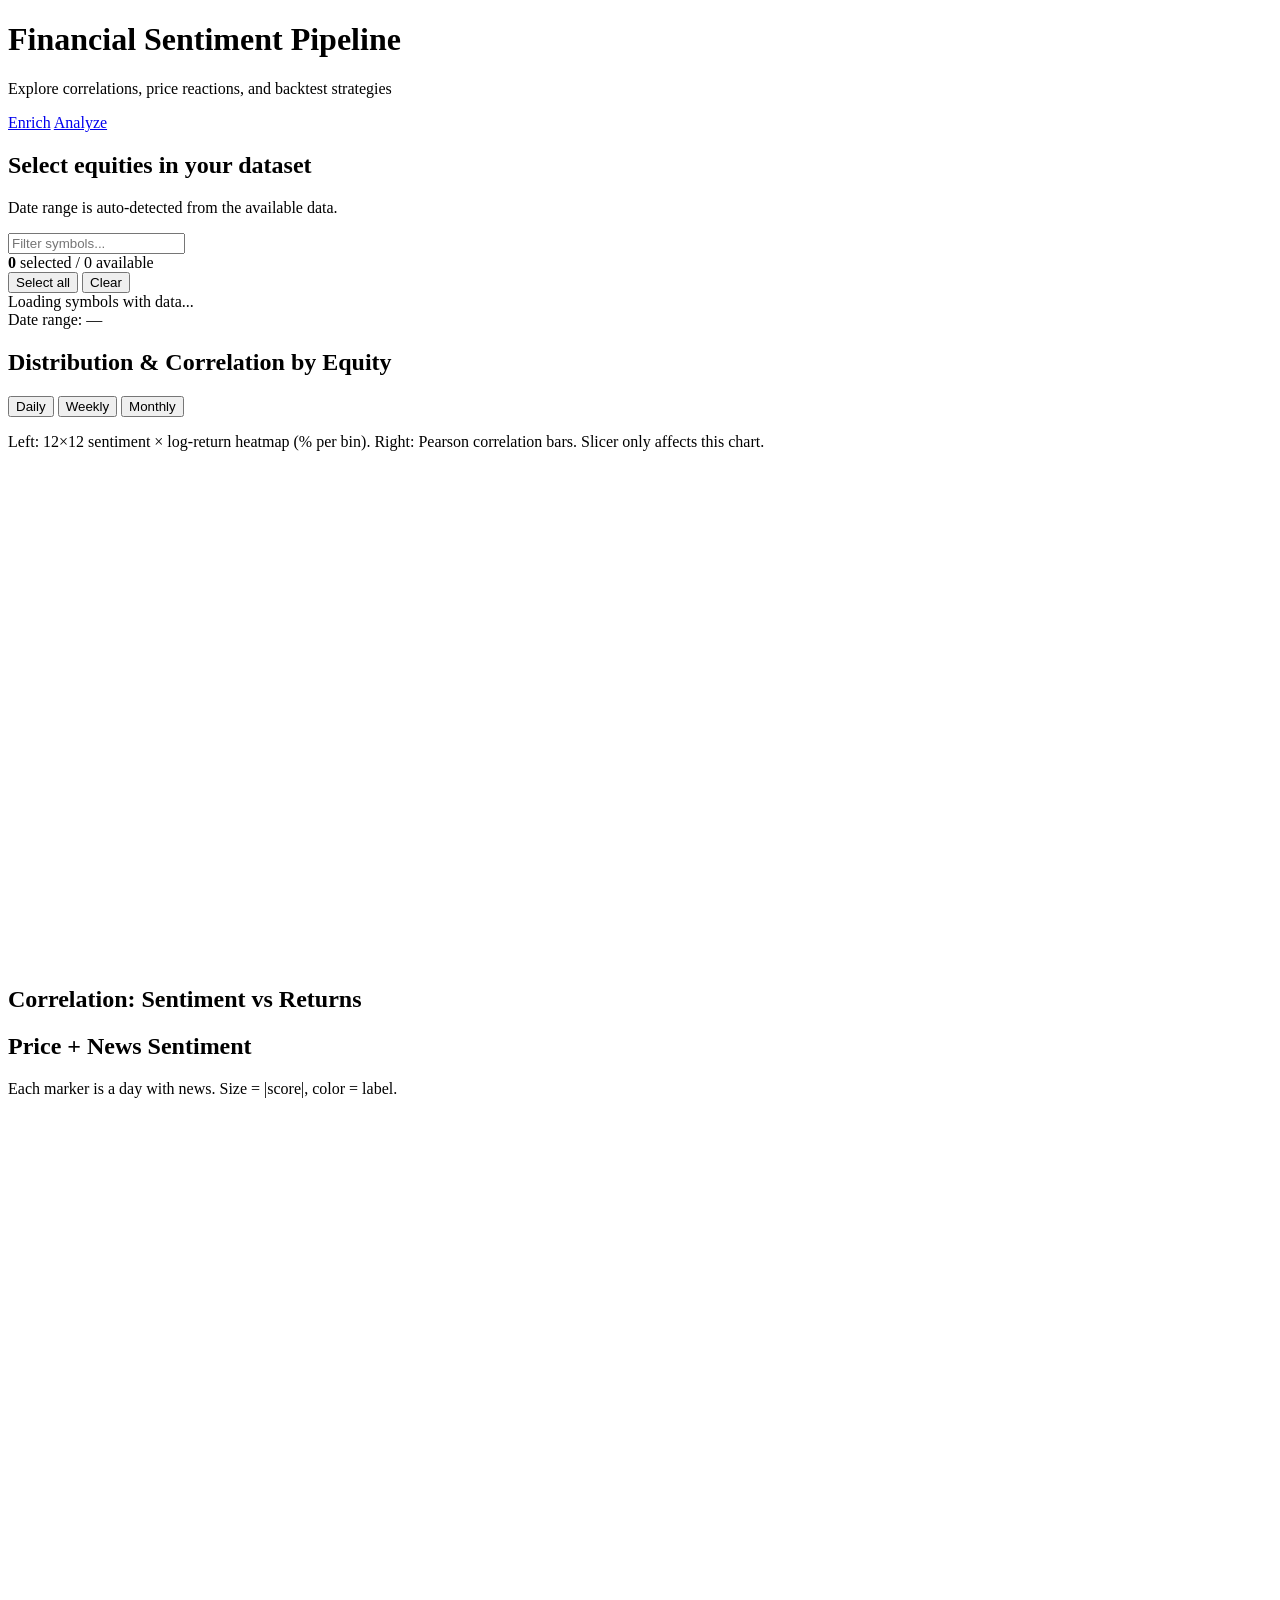
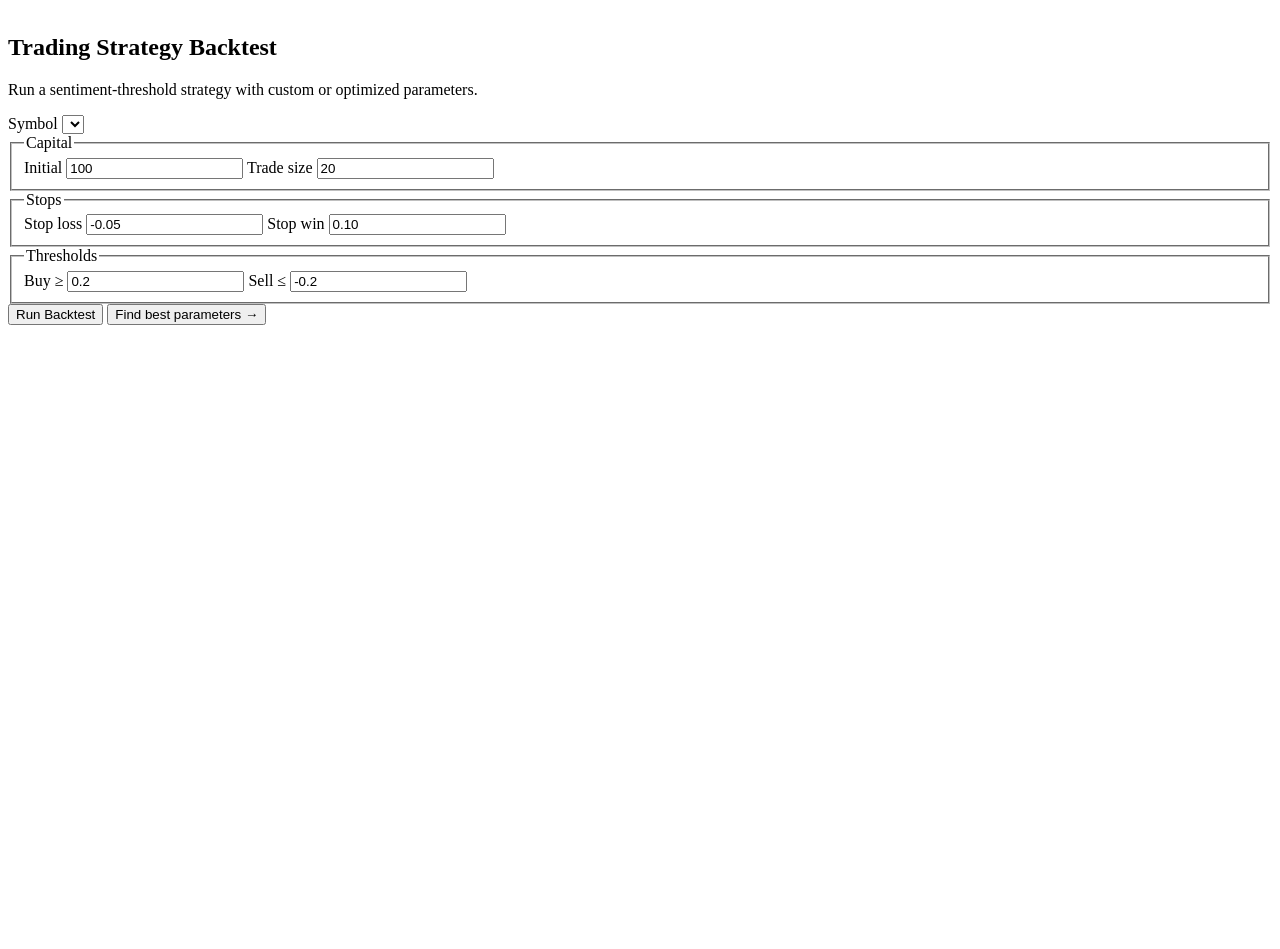
==== api/static/analysis.html @ 98ac112f "FastAPI first commit" ====
<!DOCTYPE html>
<html lang="en">
<head>
  <meta charset="UTF-8">
  <meta name="viewport" content="width=device-width, initial-scale=1.0">
  <title>Analyze · Financial Sentiment Pipeline</title>
  <link rel="stylesheet" href="/static/style.css">
  <script src="https://cdn.plot.ly/plotly-2.35.2.min.js" charset="utf-8"></script>
</head>
<body>
  <header>
    <div class="header-inner">
      <div>
        <h1>Financial Sentiment Pipeline</h1>
        <p class="subtitle">Explore correlations, price reactions, and backtest strategies</p>
      </div>
      <nav class="nav-tabs">
        <a href="/">Enrich</a>
        <a href="/analysis.html" class="active">Analyze</a>
      </nav>
    </div>
  </header>

  <main>
    <!-- ============ Global equity slicer ============ -->
    <section class="card">
      <h2>Select equities in your dataset</h2>
      <p class="hint">Date range is auto-detected from the available data.</p>
      <div class="slicer">
        <div class="equity-row">
          <input type="text" id="search" placeholder="Filter symbols...">
          <div class="equity-list-header">
            <span><b id="selected-count">0</b> selected / <span id="total-count">0</span> available</span>
            <div>
              <button class="btn-sm" id="select-all">Select all</button>
              <button class="btn-sm" id="clear-selection">Clear</button>
            </div>
          </div>
          <div id="equity-list" class="equity-list"></div>
          <div id="loading-equities" class="loading">Loading symbols with data...</div>
        </div>
        <div id="date-info" class="date-info">Date range: <span id="date-range">—</span></div>
      </div>
    </section>

    <!-- ============ Distribution + correlation bars ============ -->
    <section class="card" data-requires="multi">
      <div class="section-header">
        <h2>Distribution &amp; Correlation by Equity</h2>
        <div class="rt-slicer" id="rt-slicer">
          <button class="btn-sm rt-btn active" data-rt="daily">Daily</button>
          <button class="btn-sm rt-btn" data-rt="weekly">Weekly</button>
          <button class="btn-sm rt-btn" data-rt="monthly">Monthly</button>
        </div>
      </div>
      <p class="hint">Left: 12×12 sentiment × log-return heatmap (% per bin). Right: Pearson correlation bars. Slicer only affects this chart.</p>
      <div id="distribution" style="min-height:500px;"></div>
    </section>

    <!-- ============ Correlation table ============ -->
    <section class="card" data-requires="multi">
      <h2>Correlation: Sentiment vs Returns</h2>
      <div id="corr-table"></div>
    </section>

    <!-- ============ Price + sentiment ============ -->
    <section class="card" data-requires="multi">
      <h2>Price + News Sentiment</h2>
      <p class="hint">Each marker is a day with news. Size = |score|, color = label.</p>
      <div id="price-sentiment" style="min-height:500px;"></div>
    </section>

    <!-- ============ Backtest ============ -->
    <section class="card" data-requires="single">
      <h2>Trading Strategy Backtest</h2>
      <p class="hint">Run a sentiment-threshold strategy with custom or optimized parameters.</p>

      <div class="backtest-layout">
        <div class="bt-controls">
          <label>Symbol
            <select id="bt-symbol"></select>
          </label>
          <fieldset>
            <legend>Capital</legend>
            <label>Initial <input type="number" id="bt-initial" value="100" step="any"></label>
            <label>Trade size <input type="number" id="bt-trade-size" value="20" step="any"></label>
          </fieldset>
          <fieldset>
            <legend>Stops</legend>
            <label>Stop loss <input type="number" id="bt-stop-loss" value="-0.05" step="any"></label>
            <label>Stop win <input type="number" id="bt-stop-win" value="0.10" step="any"></label>
          </fieldset>
          <fieldset>
            <legend>Thresholds</legend>
            <label>Buy ≥ <input type="number" id="bt-buy" value="0.2" step="any"></label>
            <label>Sell ≤ <input type="number" id="bt-sell" value="-0.2" step="any"></label>
          </fieldset>
          <div class="bt-actions">
            <button class="btn-primary" id="bt-run">Run Backtest</button>
            <button class="btn-sm" id="bt-optimize" title="Search the parameter grid on the oldest 30 days of data">Find best parameters →</button>
          </div>
        </div>
        <div class="bt-summary" id="bt-summary"></div>
      </div>

      <div id="bt-plot" style="min-height:600px; margin-top: 16px;"></div>
    </section>

    <!-- ============ Optimisation ============ -->
    <section class="card" data-requires="single" id="opt-card" style="display:none;">
      <div class="section-header">
        <h2>Parameter Optimisation</h2>
        <div class="rt-slicer" id="param-source">
          <label class="radio-pill"><input type="radio" name="param-src" value="best" checked> Use best params</label>
          <label class="radio-pill"><input type="radio" name="param-src" value="custom"> Use custom (above)</label>
        </div>
      </div>
      <p class="hint">Coarse-then-refine grid search on the <b>oldest 30 days</b> of available data. Best P&amp;L selected. Hit "Run Backtest" afterwards to evaluate those params on the <b>full dataset</b>.</p>
      <div id="opt-top10"></div>
      <div id="opt-heatmap" style="min-height:400px; margin-top: 16px;"></div>
    </section>
  </main>

  <script src="/static/analysis.js"></script>
</body>
</html>
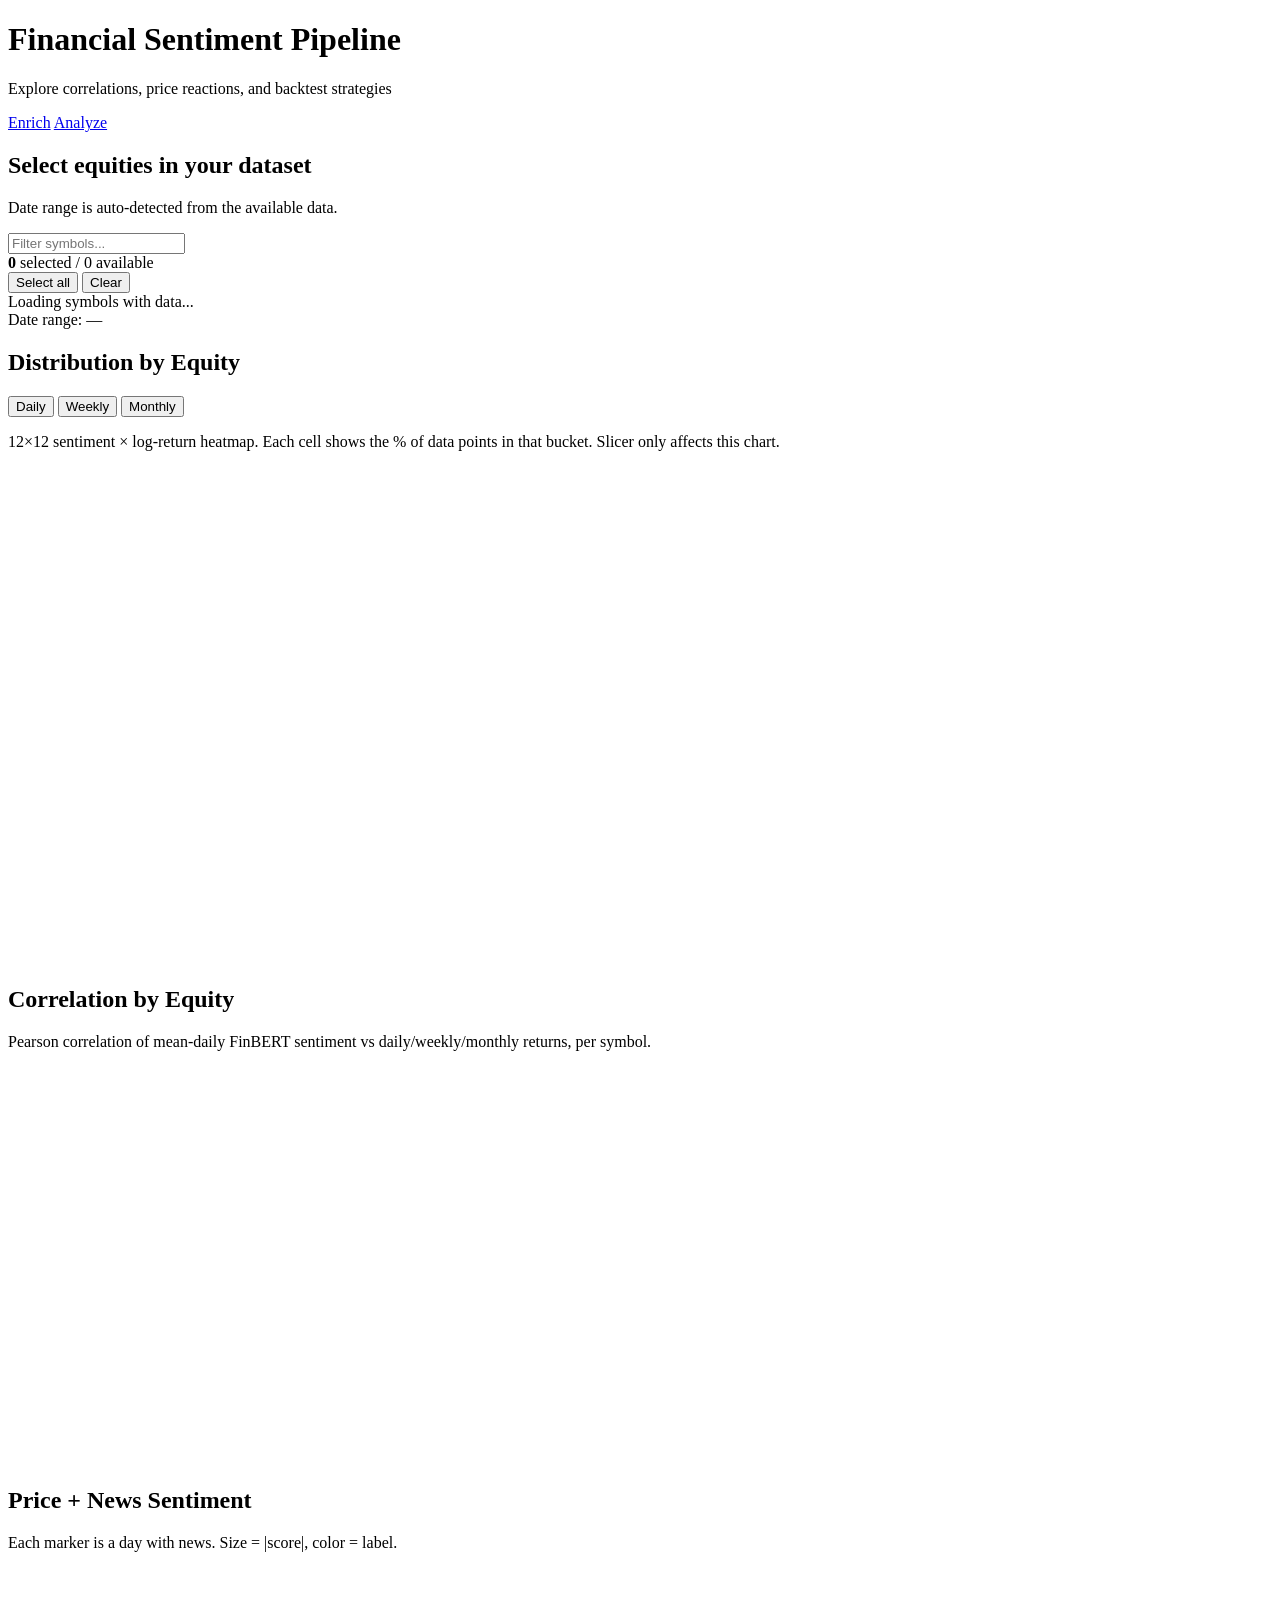
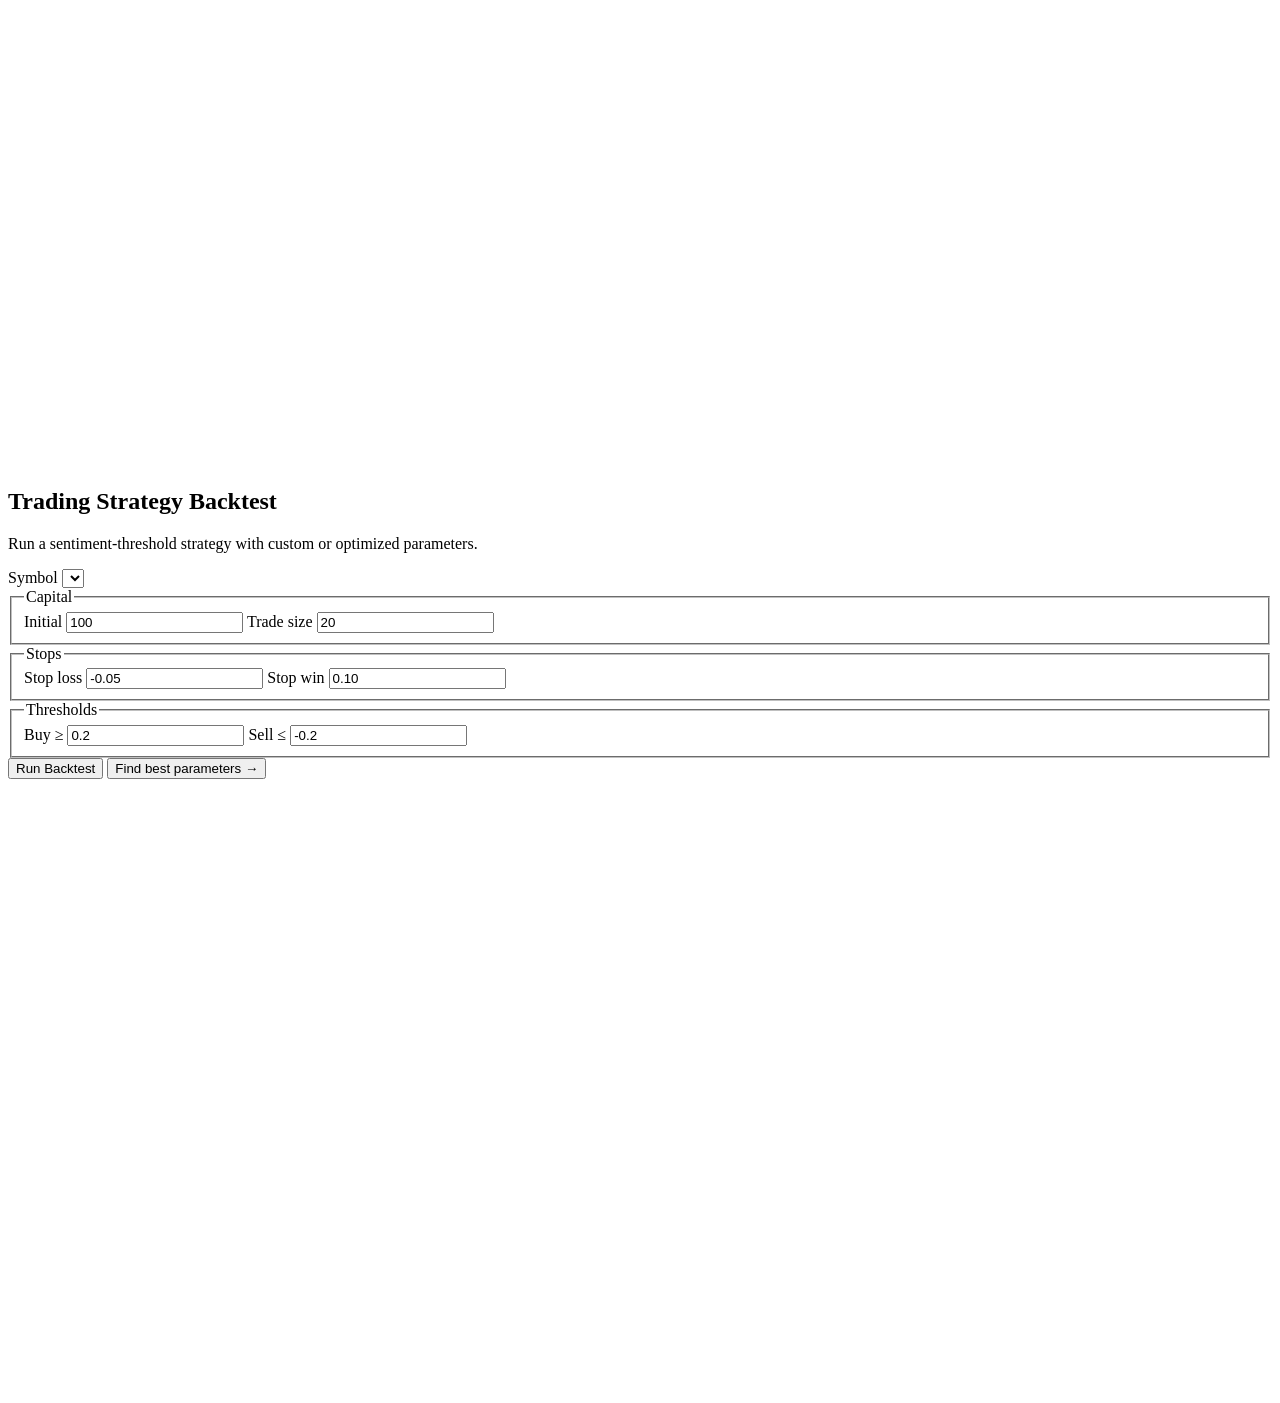
==== commit 764ebd14: "fixing plot bug for fastAPI" ====
--- a/api/static/analysis.html
+++ b/api/static/analysis.html
@@ -43,24 +43,25 @@
       </div>
     </section>
 
-    <!-- ============ Distribution + correlation bars ============ -->
+    <!-- ============ Distribution by Equity ============ -->
     <section class="card" data-requires="multi">
       <div class="section-header">
-        <h2>Distribution &amp; Correlation by Equity</h2>
+        <h2>Distribution by Equity</h2>
         <div class="rt-slicer" id="rt-slicer">
           <button class="btn-sm rt-btn active" data-rt="daily">Daily</button>
           <button class="btn-sm rt-btn" data-rt="weekly">Weekly</button>
           <button class="btn-sm rt-btn" data-rt="monthly">Monthly</button>
         </div>
       </div>
-      <p class="hint">Left: 12×12 sentiment × log-return heatmap (% per bin). Right: Pearson correlation bars. Slicer only affects this chart.</p>
+      <p class="hint">12×12 sentiment × log-return heatmap. Each cell shows the % of data points in that bucket. Slicer only affects this chart.</p>
       <div id="distribution" style="min-height:500px;"></div>
     </section>
 
-    <!-- ============ Correlation table ============ -->
+    <!-- ============ Correlation by Equity ============ -->
     <section class="card" data-requires="multi">
-      <h2>Correlation: Sentiment vs Returns</h2>
-      <div id="corr-table"></div>
+      <h2>Correlation by Equity</h2>
+      <p class="hint">Pearson correlation of mean-daily FinBERT sentiment vs daily/weekly/monthly returns, per symbol.</p>
+      <div id="correlation-bars" style="min-height:400px;"></div>
     </section>
 
     <!-- ============ Price + sentiment ============ -->
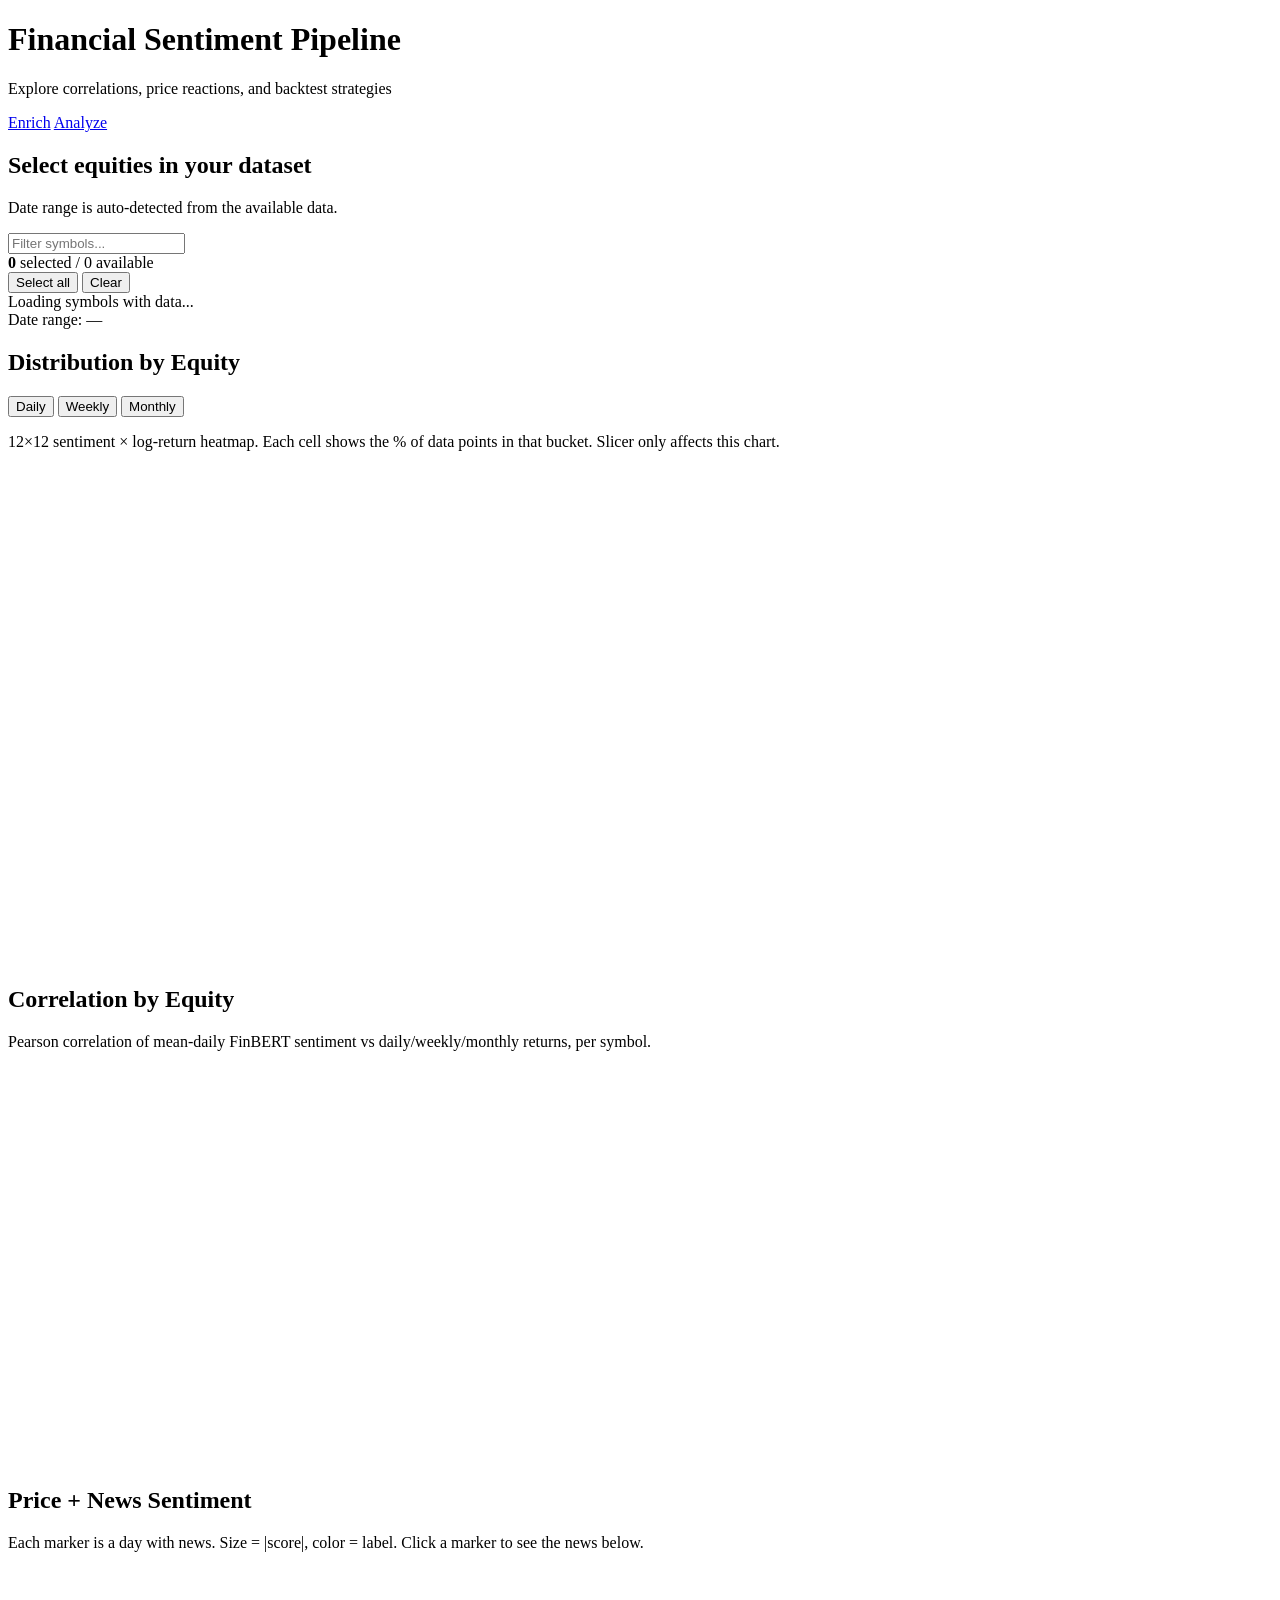
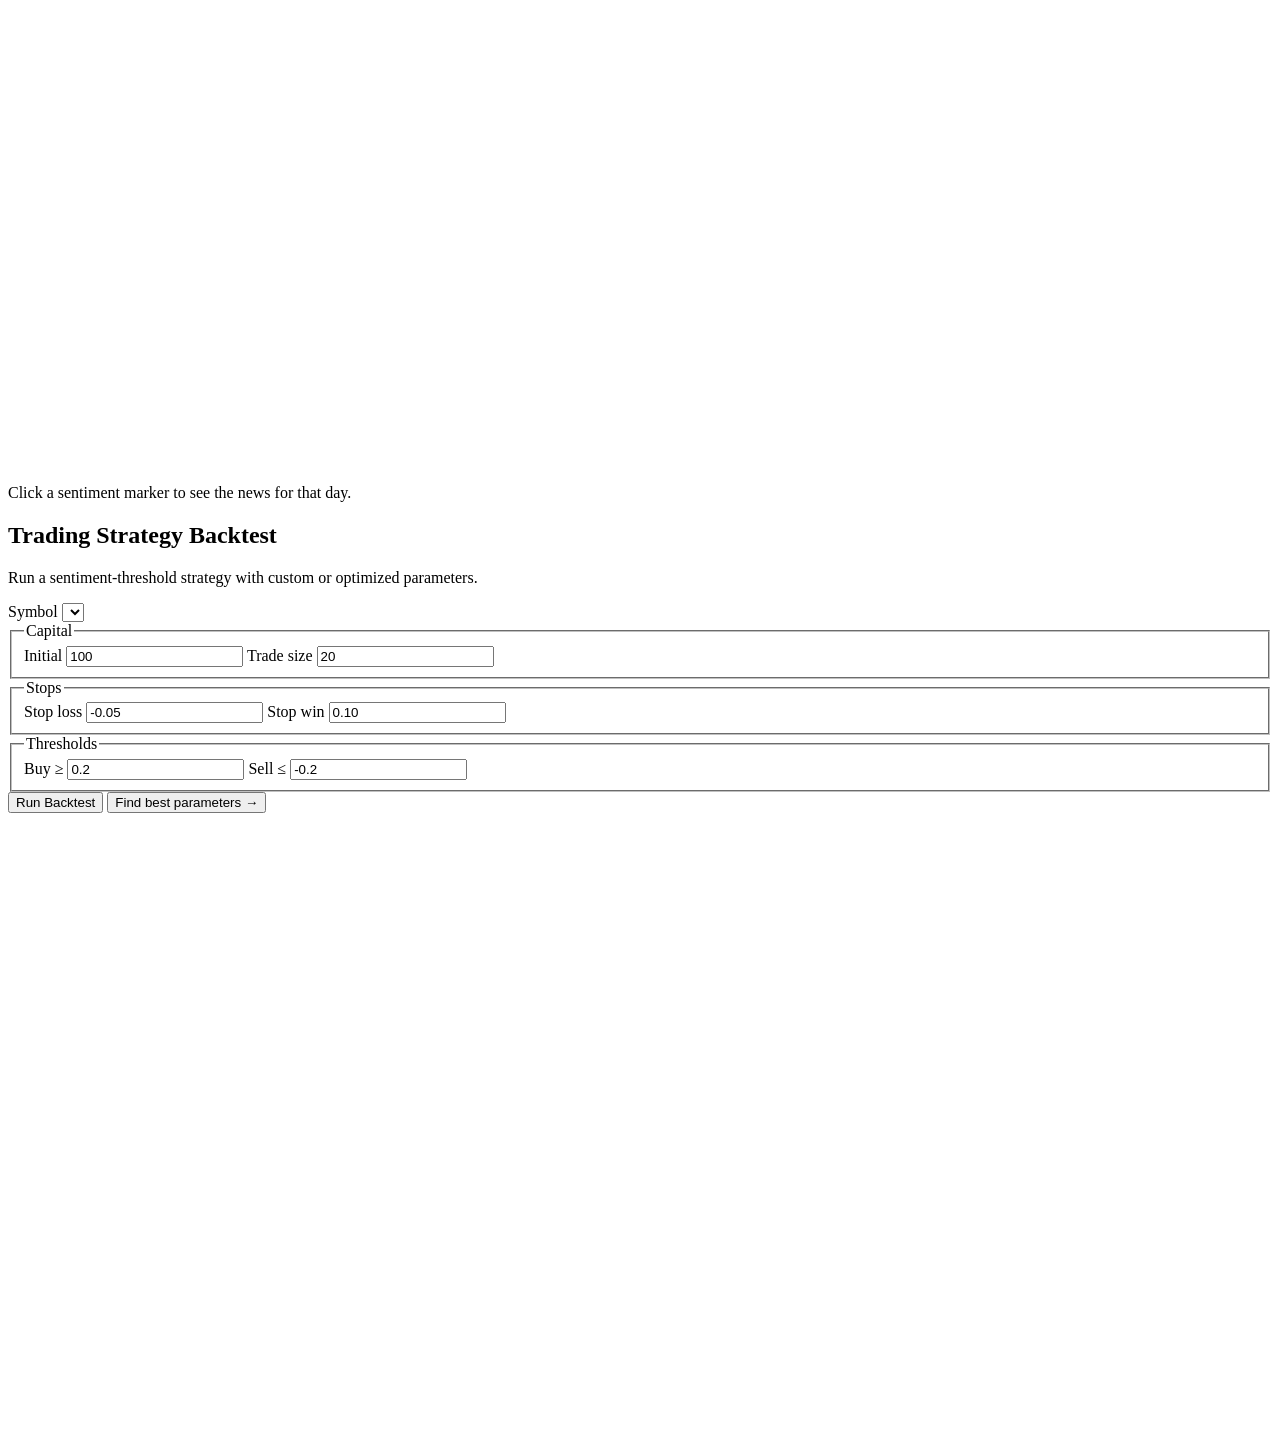
==== commit f08bd057: "MVP FastAPI app" ====
--- a/api/static/analysis.html
+++ b/api/static/analysis.html
@@ -67,8 +67,11 @@
     <!-- ============ Price + sentiment ============ -->
     <section class="card" data-requires="multi">
       <h2>Price + News Sentiment</h2>
-      <p class="hint">Each marker is a day with news. Size = |score|, color = label.</p>
+      <p class="hint">Each marker is a day with news. Size = |score|, color = label. Click a marker to see the news below.</p>
       <div id="price-sentiment" style="min-height:500px;"></div>
+      <div id="news-panel" class="news-panel" style="margin-top: 16px;">
+        <div class="news-panel-empty">Click a sentiment marker to see the news for that day.</div>
+      </div>
     </section>
 
     <!-- ============ Backtest ============ -->
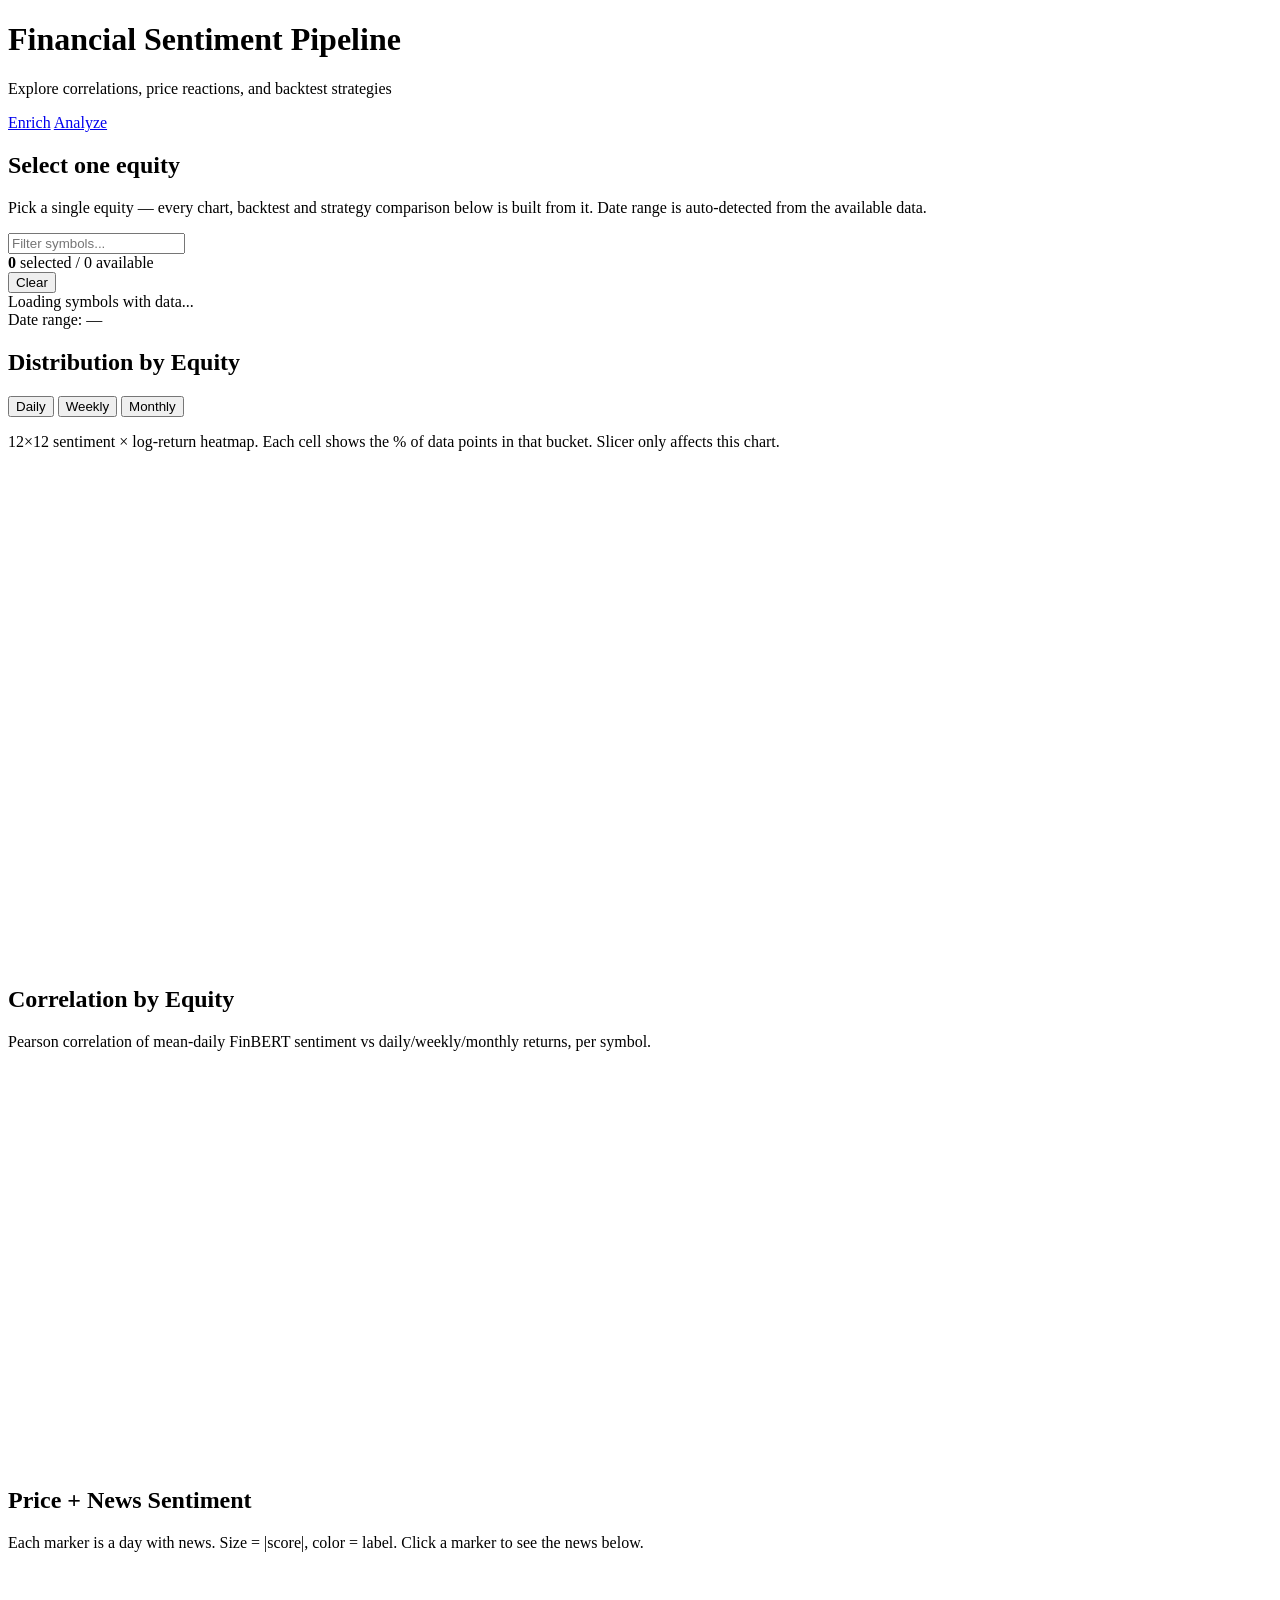
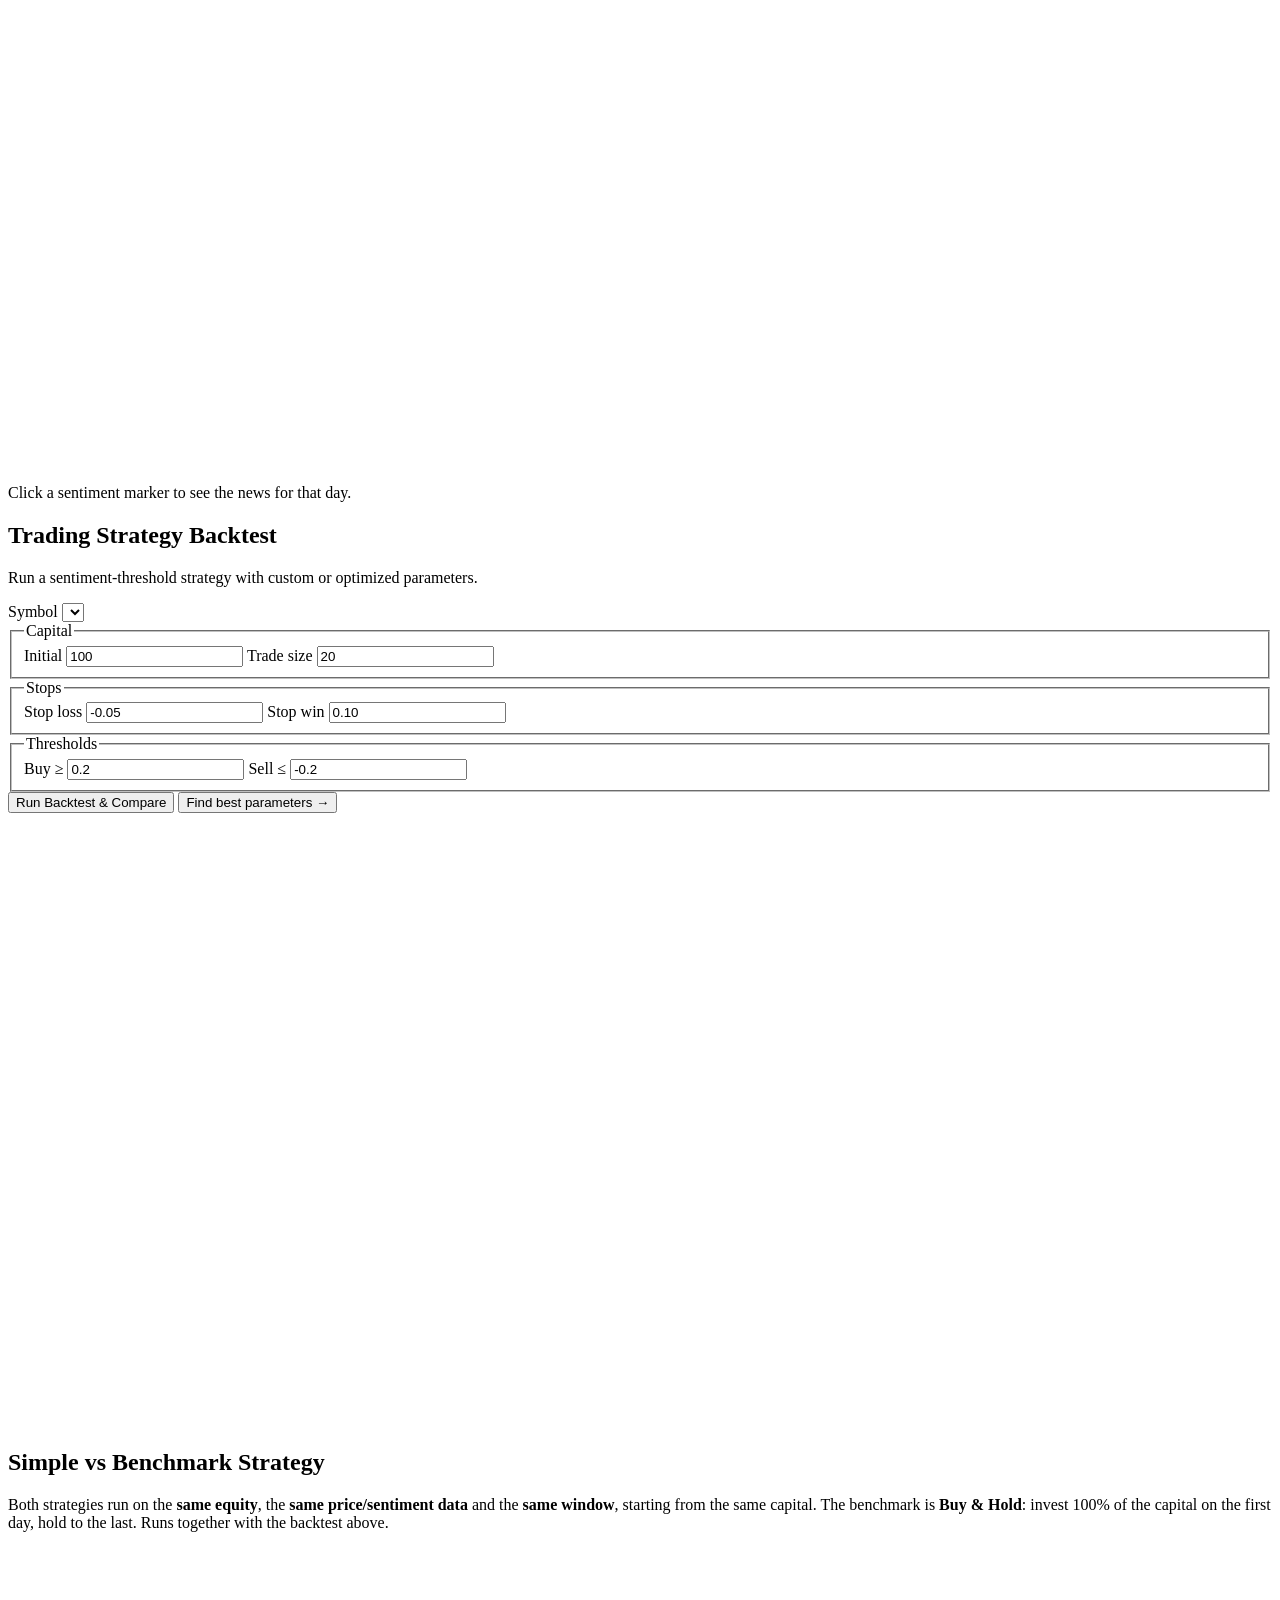
==== commit 2470076f: "adding benchamrk strategy, fixing some bugs on news fetching" ====
--- a/api/static/analysis.html
+++ b/api/static/analysis.html
@@ -1,127 +1,140 @@
 <!DOCTYPE html>
-<html lang="en">
-<head>
-  <meta charset="UTF-8">
-  <meta name="viewport" content="width=device-width, initial-scale=1.0">
+<html lang="en" data-page-node-id="EWDEtYk4DIhfI2soBmkUQq">
+<head data-page-node-id="Pba8dQwODBi5wNFdExEwfL">
+  <meta charset="UTF-8" data-page-node-id="Pz3Rtf8gR8cdoAjJ5yoIIH">
+  <meta name="viewport" content="width=device-width, initial-scale=1.0" data-page-node-id="oO73wP3RrqpJ5vIMI3URk4">
   <title>Analyze · Financial Sentiment Pipeline</title>
-  <link rel="stylesheet" href="/static/style.css">
+  <link rel="stylesheet" href="/static/style.css" data-page-node-id="mS62CPDBsdonBKTfEeg286">
   <script src="https://cdn.plot.ly/plotly-2.35.2.min.js" charset="utf-8"></script>
 </head>
-<body>
-  <header>
-    <div class="header-inner">
-      <div>
-        <h1>Financial Sentiment Pipeline</h1>
-        <p class="subtitle">Explore correlations, price reactions, and backtest strategies</p>
+<body data-page-node-id="yhXjH0xvxE4A91Ds533YUF">
+  <header data-page-node-id="8AJkGsmBTi2MuLai7cQtDX">
+    <div class="header-inner" data-page-node-id="jc9CCmyiB3vhzQWeoQcuZb">
+      <div data-page-node-id="jCDLsSVDy3GEHEHu21XW4Z">
+        <h1 data-page-node-id="tHB884KLNYnnpfRuXRhwm1">Financial Sentiment Pipeline</h1>
+        <p class="subtitle" data-page-node-id="UVzKl4kxnOYwuN6oMKxrA9">Explore correlations, price reactions, and backtest strategies</p>
       </div>
-      <nav class="nav-tabs">
-        <a href="/">Enrich</a>
-        <a href="/analysis.html" class="active">Analyze</a>
+      <nav class="nav-tabs" data-page-node-id="WC6m0FfvAdHuYydEnUnU7Z">
+        <a href="/" data-page-node-id="DeCcX2PTWFJUlivfXOnIwf">Enrich</a>
+        <a href="/analysis.html" class="active" data-page-node-id="XL1vaDwL7Xg6Odvfsgmf3K">Analyze</a>
       </nav>
     </div>
   </header>
 
-  <main>
-    <!-- ============ Global equity slicer ============ -->
-    <section class="card">
-      <h2>Select equities in your dataset</h2>
-      <p class="hint">Date range is auto-detected from the available data.</p>
-      <div class="slicer">
-        <div class="equity-row">
-          <input type="text" id="search" placeholder="Filter symbols...">
-          <div class="equity-list-header">
-            <span><b id="selected-count">0</b> selected / <span id="total-count">0</span> available</span>
-            <div>
-              <button class="btn-sm" id="select-all">Select all</button>
-              <button class="btn-sm" id="clear-selection">Clear</button>
+  <main data-page-node-id="fWbzaxPeGxGUD1TxYB3eL3">
+    <!-- ============ Global equity slicer (single equity) ============ -->
+    <section class="card" data-page-node-id="NBOdFGo99ELcXnDGk0PyuE">
+      <h2 data-page-node-id="a5BeCK9NbgWAzYnONpjYa8">Select one equity</h2>
+      <p class="hint" data-page-node-id="euBE7hQl5mxhHR4soISp4r">Pick a single equity — every chart, backtest and strategy comparison below is built from it. Date range is auto-detected from the available data.</p>
+      <div class="slicer" data-page-node-id="grurbf8gAUB4MigpLOWc4K">
+        <div class="equity-row" data-page-node-id="IHcuaQjtkBqXRGS901sS1g">
+          <input type="text" id="search" placeholder="Filter symbols..." data-page-node-id="vFg8h2S729YaE8FTBEkE2p">
+          <div class="equity-list-header" data-page-node-id="Jupto3kbB8yq9DX6fQjFNY">
+            <span data-page-node-id="F6ww0aY1Lgd4rZTVyOC7lP"><b id="selected-count" data-page-node-id="8xNbeFmTDT47wu1G6WlDYE">0</b> selected / <span id="total-count" data-page-node-id="EVwKTYhNHCCzU9pYjgjn6z">0</span> available</span>
+            <div data-page-node-id="l9jkARVT98sKLRFBiFMk7E">
+              <button class="btn-sm" id="clear-selection" data-page-node-id="Ktr8jnGJkVbPVRJQY37mwu">Clear</button>
             </div>
           </div>
-          <div id="equity-list" class="equity-list"></div>
-          <div id="loading-equities" class="loading">Loading symbols with data...</div>
+          <div id="equity-list" class="equity-list" data-page-node-id="TxgjXBjDjZSUTFMH9YVq2Y"></div>
+          <div id="loading-equities" class="loading" data-page-node-id="pAIpSaoTxR3YiAw3Bvgt96">Loading symbols with data...</div>
         </div>
-        <div id="date-info" class="date-info">Date range: <span id="date-range">—</span></div>
+        <div id="date-info" class="date-info" data-page-node-id="BRxY55sdOFPUitRwOX2jDN">Date range: <span id="date-range" data-page-node-id="3wlHyRFPcCWnrCTO7f5FWM">—</span></div>
       </div>
     </section>
 
     <!-- ============ Distribution by Equity ============ -->
-    <section class="card" data-requires="multi">
-      <div class="section-header">
-        <h2>Distribution by Equity</h2>
-        <div class="rt-slicer" id="rt-slicer">
-          <button class="btn-sm rt-btn active" data-rt="daily">Daily</button>
-          <button class="btn-sm rt-btn" data-rt="weekly">Weekly</button>
-          <button class="btn-sm rt-btn" data-rt="monthly">Monthly</button>
+    <section class="card" data-requires="multi" data-page-node-id="ZJdCRLJT9LS7k91GqGQmBk">
+      <div class="section-header" data-page-node-id="vrRgwmLHcQ3AxrHzqcoD94">
+        <h2 data-page-node-id="qugIRHW0vrxwpg70MZYSOK">Distribution by Equity</h2>
+        <div class="rt-slicer" id="rt-slicer" data-page-node-id="mmpkOAJBizxCBDIQpOFPCh">
+          <button class="btn-sm rt-btn active" data-rt="daily" data-page-node-id="0hMvd1vJCwBPIVBeGikCTm">Daily</button>
+          <button class="btn-sm rt-btn" data-rt="weekly" data-page-node-id="tGXx68JDkbxQRFUaLTTKfq">Weekly</button>
+          <button class="btn-sm rt-btn" data-rt="monthly" data-page-node-id="TETBI9EDLTlEJDUAGepcJq">Monthly</button>
         </div>
       </div>
-      <p class="hint">12×12 sentiment × log-return heatmap. Each cell shows the % of data points in that bucket. Slicer only affects this chart.</p>
-      <div id="distribution" style="min-height:500px;"></div>
+      <p class="hint" data-page-node-id="d9ist9tiyBzqlEjLqBjSG6">12×12 sentiment × log-return heatmap. Each cell shows the % of data points in that bucket. Slicer only affects this chart.</p>
+      <div id="distribution" style="min-height:500px;" data-page-node-id="h0YMY3O8IH4Gfw8EO1CSe8"></div>
     </section>
 
     <!-- ============ Correlation by Equity ============ -->
-    <section class="card" data-requires="multi">
-      <h2>Correlation by Equity</h2>
-      <p class="hint">Pearson correlation of mean-daily FinBERT sentiment vs daily/weekly/monthly returns, per symbol.</p>
-      <div id="correlation-bars" style="min-height:400px;"></div>
+    <section class="card" data-requires="multi" data-page-node-id="7c7WtNGqoYXckgcSxYtUWc">
+      <h2 data-page-node-id="TzkysHzewxOrymqu1kU8r9">Correlation by Equity</h2>
+      <p class="hint" data-page-node-id="ahf71rgCFKJg2kLryiDJlK">Pearson correlation of mean-daily FinBERT sentiment vs daily/weekly/monthly returns, per symbol.</p>
+      <div id="correlation-bars" style="min-height:400px;" data-page-node-id="DXKrwEyGVcJcDGdvC0j8UW"></div>
     </section>
 
     <!-- ============ Price + sentiment ============ -->
-    <section class="card" data-requires="multi">
-      <h2>Price + News Sentiment</h2>
-      <p class="hint">Each marker is a day with news. Size = |score|, color = label. Click a marker to see the news below.</p>
-      <div id="price-sentiment" style="min-height:500px;"></div>
-      <div id="news-panel" class="news-panel" style="margin-top: 16px;">
-        <div class="news-panel-empty">Click a sentiment marker to see the news for that day.</div>
+    <section class="card" data-requires="multi" data-page-node-id="45OUxmFefChhLBmD9YoxhW">
+      <h2 data-page-node-id="mtRElPfzDuW6Ud21dFJKKh">Price + News Sentiment</h2>
+      <p class="hint" data-page-node-id="qk3MA4MBTDHWwuwlrYTRCB">Each marker is a day with news. Size = |score|, color = label. Click a marker to see the news below.</p>
+      <div id="price-sentiment" style="min-height:500px;" data-page-node-id="5AINR6wYgqkTjQh7xUPu16"></div>
+      <div id="news-panel" class="news-panel" style="margin-top: 16px;" data-page-node-id="c7DrTFW4Mr9XyiWatqWcnf">
+        <div class="news-panel-empty" data-page-node-id="taUkCLDPrb4UacARjv3eHj">Click a sentiment marker to see the news for that day.</div>
       </div>
     </section>
 
     <!-- ============ Backtest ============ -->
-    <section class="card" data-requires="single">
-      <h2>Trading Strategy Backtest</h2>
-      <p class="hint">Run a sentiment-threshold strategy with custom or optimized parameters.</p>
+    <section class="card" data-requires="single" data-page-node-id="gT2Bf846tT8iLwR9vZxrBT">
+      <h2 data-page-node-id="54gi0jKKNZDI9r4LPZ3tyQ">Trading Strategy Backtest</h2>
+      <p class="hint" data-page-node-id="imXujyEVGv0NV7hEmqi9md">Run a sentiment-threshold strategy with custom or optimized parameters.</p>
 
-      <div class="backtest-layout">
-        <div class="bt-controls">
-          <label>Symbol
-            <select id="bt-symbol"></select>
+      <div class="backtest-layout" data-page-node-id="6Cxu6nCQlwJGMgJxVVp0iK">
+        <div class="bt-controls" data-page-node-id="xPnC7dEke0Bzb8K9XUOIJu">
+          <label data-page-node-id="E0GulKgbCM1N8EoX2hHTeg">Symbol
+            <select id="bt-symbol" data-page-node-id="Zeg1Bf9GEqotl3zofbgneS"></select>
           </label>
-          <fieldset>
-            <legend>Capital</legend>
-            <label>Initial <input type="number" id="bt-initial" value="100" step="any"></label>
-            <label>Trade size <input type="number" id="bt-trade-size" value="20" step="any"></label>
+          <fieldset data-page-node-id="7elYXg46iAHJZWZCJhE52T">
+            <legend data-page-node-id="tCquP4P0AU6zKJPHBTCQTG">Capital</legend>
+            <label data-page-node-id="YKl6jmbEHT6y0fFV6uXpk7">Initial <input type="number" id="bt-initial" value="100" step="any" data-page-node-id="7bFhDtBDRUsGKQST5wwgQ7"></label>
+            <label data-page-node-id="1N816KtV42jLdAgrJoyChJ">Trade size <input type="number" id="bt-trade-size" value="20" step="any" data-page-node-id="BAjXrfFLnV0tGhXxIHn7S2"></label>
           </fieldset>
-          <fieldset>
-            <legend>Stops</legend>
-            <label>Stop loss <input type="number" id="bt-stop-loss" value="-0.05" step="any"></label>
-            <label>Stop win <input type="number" id="bt-stop-win" value="0.10" step="any"></label>
+          <fieldset data-page-node-id="aX86Sdc8df0xPPJ2LZX9Ef">
+            <legend data-page-node-id="zcrutqSB3Vld8pXmy67uew">Stops</legend>
+            <label data-page-node-id="oJCYJL5JrOyvx25QjDgqnk">Stop loss <input type="number" id="bt-stop-loss" value="-0.05" step="any" data-page-node-id="F7CEa7oXvnxAjCr4gpPvbO"></label>
+            <label data-page-node-id="Iz7cL7LfHxAvb2lBCT0PeK">Stop win <input type="number" id="bt-stop-win" value="0.10" step="any" data-page-node-id="WFelYoZ2Mz37GlqBjLwuHX"></label>
           </fieldset>
-          <fieldset>
-            <legend>Thresholds</legend>
-            <label>Buy ≥ <input type="number" id="bt-buy" value="0.2" step="any"></label>
-            <label>Sell ≤ <input type="number" id="bt-sell" value="-0.2" step="any"></label>
+          <fieldset data-page-node-id="3dWIchyCDPkTG0l68R9Jhq">
+            <legend data-page-node-id="mKPOTvjQzJWUwtc3QQfpoZ">Thresholds</legend>
+            <label data-page-node-id="jaJ8L7fNDtxrd0Q1FJ7wAN">Buy ≥ <input type="number" id="bt-buy" value="0.2" step="any" data-page-node-id="ciu1jBUgsBH5gHhe4Zg0E0"></label>
+            <label data-page-node-id="8zpvhe00ATiHV4OmoqhUon">Sell ≤ <input type="number" id="bt-sell" value="-0.2" step="any" data-page-node-id="ZLoIl17jcMk2gApqGV1g74"></label>
           </fieldset>
-          <div class="bt-actions">
-            <button class="btn-primary" id="bt-run">Run Backtest</button>
-            <button class="btn-sm" id="bt-optimize" title="Search the parameter grid on the oldest 30 days of data">Find best parameters →</button>
+          <div class="bt-actions" data-page-node-id="o5UDu0DC9wDevMpaiSWfNW">
+            <button class="btn-primary" id="bt-run" data-page-node-id="ByRGnQCAp3kSFkD8oaXdHq">Run Backtest &amp; Compare</button>
+            <button class="btn-sm" id="bt-optimize" title="Search the parameter grid on the oldest 30 days of data" data-page-node-id="2aAIhHU0dz6cqUpUBXFCM3">Find best parameters →</button>
           </div>
         </div>
-        <div class="bt-summary" id="bt-summary"></div>
+        <div class="bt-summary" id="bt-summary" data-page-node-id="hWaYsQJW4Wlr6goHKVQ0Rm"></div>
       </div>
 
-      <div id="bt-plot" style="min-height:600px; margin-top: 16px;"></div>
+      <div id="bt-plot" style="min-height:600px; margin-top: 16px;" data-page-node-id="3kz5K0ITcsa0kM0oCU7p43"></div>
+    </section>
+
+    <!-- ============ Strategy comparison (Simple vs Benchmark) ============ -->
+    <section class="card" data-requires="single" id="cmp-card" data-page-node-id="euiQd0HzAGDXUEiZxUsiel">
+      <h2 data-page-node-id="UA1gbScP28U3axicFpCVSj">Simple vs Benchmark Strategy</h2>
+      <p class="hint" data-page-node-id="fqpT5RBNTvaIwo596P5IxS">
+        Both strategies run on the <b data-page-node-id="wwWJqfGjXugoAkCNb4DJrR">same equity</b>, the <b data-page-node-id="U73BRr8DDluR7UMMaWkYCo">same price/sentiment data</b> and the
+        <b data-page-node-id="rRr3mOEdXqMCg8UFWBz1YN">same window</b>, starting from the same capital. The benchmark is <b data-page-node-id="u02pmNzzStOHE6dlcWApbh">Buy &amp; Hold</b>:
+        invest 100% of the capital on the first day, hold to the last. Runs together with the
+        backtest above.
+      </p>
+      <div id="cmp-summary" data-page-node-id="6cAYFVtzvziV7v4POE3P0m"></div>
+      <div id="cmp-heatmap" data-page-node-id="RwL7xQdTdVg2vAFnyakx3e"></div>
+      <div id="cmp-curve" style="min-height:420px; margin-top: 16px;" data-page-node-id="2wJ3imC3KBZMrELmq9sYq7"></div>
     </section>
 
     <!-- ============ Optimisation ============ -->
-    <section class="card" data-requires="single" id="opt-card" style="display:none;">
-      <div class="section-header">
-        <h2>Parameter Optimisation</h2>
-        <div class="rt-slicer" id="param-source">
-          <label class="radio-pill"><input type="radio" name="param-src" value="best" checked> Use best params</label>
-          <label class="radio-pill"><input type="radio" name="param-src" value="custom"> Use custom (above)</label>
+    <section class="card" data-requires="single" id="opt-card" style="display:none;" data-page-node-id="SZZPTgiXFhGyss9Bh3nZYu">
+      <div class="section-header" data-page-node-id="LM1RGuQAxnEcLKA5gJP2Q8">
+        <h2 data-page-node-id="sNWLWfAprVXdFpm3gOA2o7">Parameter Optimisation</h2>
+        <div class="rt-slicer" id="param-source" data-page-node-id="pwpfyJXr8mKtv8YDIVusKI">
+          <label class="radio-pill" data-page-node-id="dLqozRNzEsp5r8vDcZtE9H"><input type="radio" name="param-src" value="best" checked data-page-node-id="2eSjTSBAZ8P5mslCyPxAEq"> Use best params</label>
+          <label class="radio-pill" data-page-node-id="KiherefdBZMYeb8qXV4QV6"><input type="radio" name="param-src" value="custom" data-page-node-id="gqqbvKh77cDXi1H8NDpp0f"> Use custom (above)</label>
         </div>
       </div>
-      <p class="hint">Coarse-then-refine grid search on the <b>oldest 30 days</b> of available data. Best P&amp;L selected. Hit "Run Backtest" afterwards to evaluate those params on the <b>full dataset</b>.</p>
-      <div id="opt-top10"></div>
-      <div id="opt-heatmap" style="min-height:400px; margin-top: 16px;"></div>
+      <p class="hint" data-page-node-id="S3CSaql1v8A7D8gJOjbEte">Coarse-then-refine grid search on the <b data-page-node-id="P3YEbtSUS5DNnzo1o4Oa5Q">oldest 30 days</b> of available data. Best P&amp;L selected. Hit "Run Backtest" afterwards to evaluate those params on the <b data-page-node-id="4dVvuJluqZ0rYSpZ5u7YsF">full dataset</b>.</p>
+      <div id="opt-top10" data-page-node-id="r10LthoObT09IgI3PiYrHF"></div>
+      <div id="opt-heatmap" style="min-height:400px; margin-top: 16px;" data-page-node-id="WVMwkPWt1kC6FqswlJdljm"></div>
     </section>
   </main>
 
